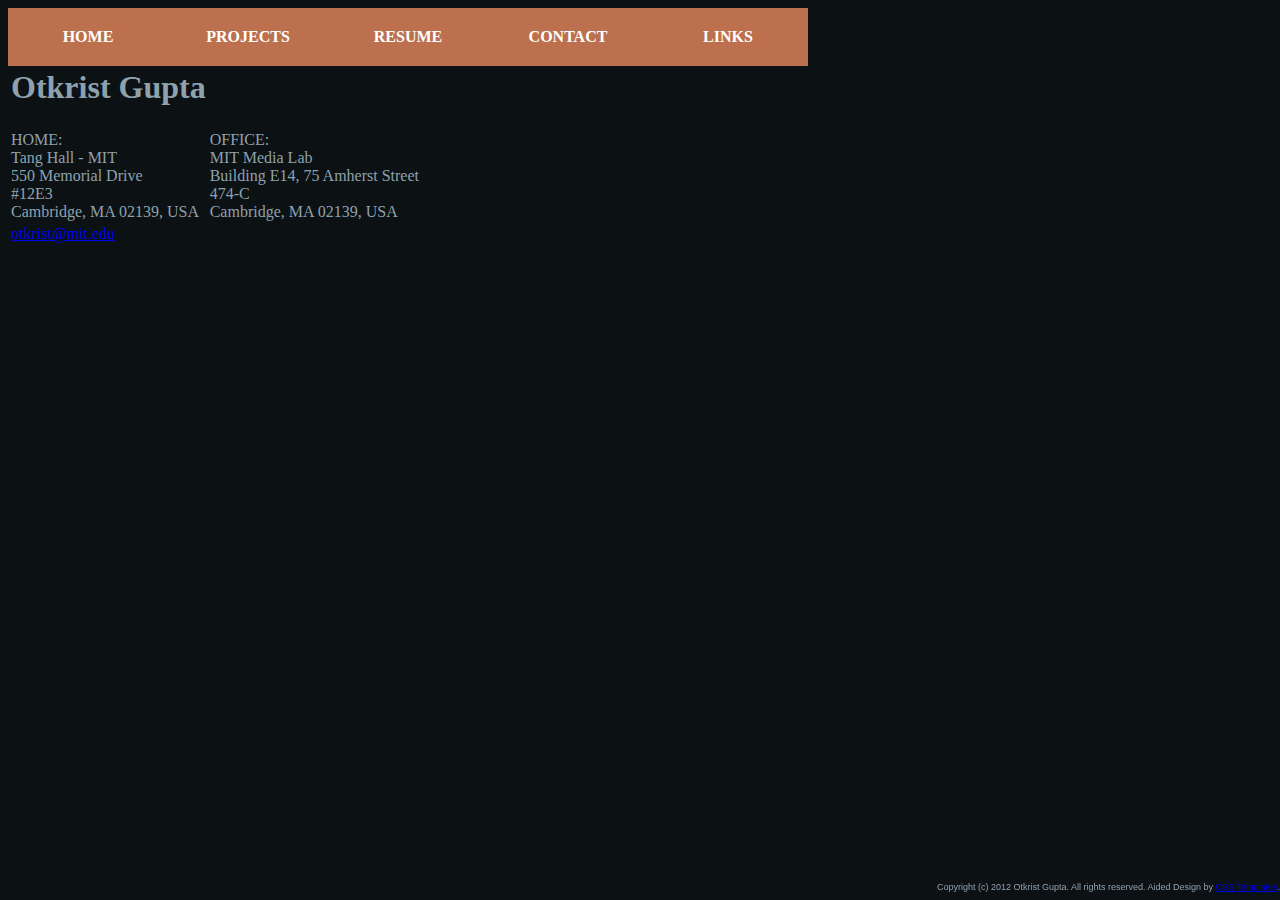
==== contact.html @ de2f4dca "First commit. Add previous website" ====
<html>
<body>
<head>
  <title>Otkrist Gupta</title>
  <link rel="icon"
      type="image/png"
      href="">
  <link rel="stylesheet" href="webpage.css">
</head>

<div id="mynavbar">
  <ul class="navBar">
  <li class="navLinkItem"><a href="index.html" class="navLink">Home</a></li>
  <li class="navLinkItem"><a href="projects.html" class="navLink">Projects</a></li>
  <li class="navLinkItem"><a href="Otkrist GuptaTech1.0.pdf" class="navLink">Resume</a></li>
  <li class="navLinkItem"><a href="contact.html" class="navLink">Contact</a></li>
  <li class="navLinkItem"><a href="links.html" class="navLink">Links</a></li>
  </ul>
</div>


<table>
<tr><td>
<h1>
Otkrist Gupta
</h1>
</td></tr>
<tr><td>
  HOME: </br>
  Tang Hall - MIT</br>
  550 Memorial Drive</br>
  #12E3</br>
  Cambridge, MA 02139, USA
</td><td>
  OFFICE: </br>
  MIT Media Lab </br>
  Building E14, 75 Amherst Street </br>
  474-C </br>
  Cambridge, MA 02139, USA
</tr></td>
<tr><td>
<a href="mailto:otkrist@mit.edu">otkrist@mit.edu</a>
</td></tr>
</table>

</body>

<div id="footer">
  Copyright (c) 2012 Otkrist Gupta. All rights reserved. Aided Design by <a href="http://www.freecsstemplates.org/">CSS Templates</a>.
</div>
</html>
---- webpage.css ----
body {
  background: #0C1114 url(images/Julia_portrait_6.jpeg) no-repeat top center;
  color: #8EA2AD;
}

ul.navBar
{
list-style-type:none;
margin:0;
padding:0;
overflow:hidden;
}
li.navLinkItem
{
float:left;
}
a.navLink:link,a.navLink:visited
{
display:block;
width:120px;
font-weight:bold;
color:#FFFFFF;
background: #BD704D url(images/img02.gif) repeat-x top left;
text-align:center;
padding:20px;
text-decoration:none;
text-transform:uppercase;
}
a.navLink:hover,a.navLink:active
{
background-color:#666666;
}
#footer
{
     font-size: 9px;
     font-family: Verdana, Geneva, Arial, sans-serif;
     text-align: right;
     position: fixed !important;
     bottom: 0px;
   float: left;
     left: 0px;
     width: 100%;
     height: 18px;
   margin: 0;
   border: 0;
   padding:0;
}
.credits
{
     font-size: 0px;
     font-family: Verdana, Geneva, Arial, sans-serif;
     text-align: center;
}
.project
{
  border-style:outset;
  border-width:medium;
  border-color:grey;
  height:220px;
  width:340px;
}
.projecttext
{
  font-size: 10px;
}
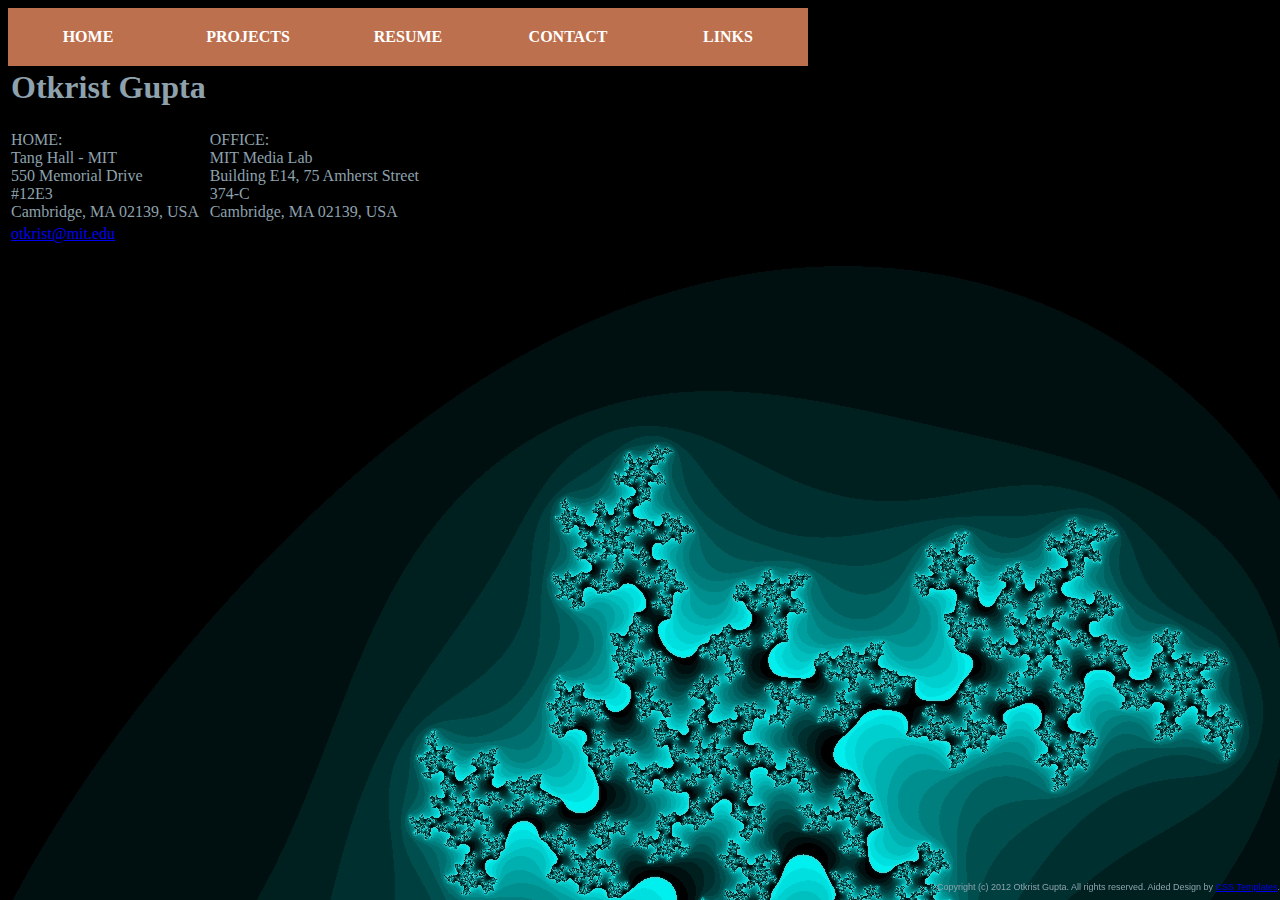
==== commit 1b414a24: "Adding fixeAdding fixess" ====
--- a/contact.html
+++ b/contact.html
@@ -35,7 +35,7 @@
   OFFICE: </br>
   MIT Media Lab </br>
   Building E14, 75 Amherst Street </br>
-  474-C </br>
+  374-C </br>
   Cambridge, MA 02139, USA
 </tr></td>
 <tr><td>
--- a/webpage.css
+++ b/webpage.css
@@ -1,6 +1,6 @@
 
 body {
-  background: #0C1114 url(images/Julia_portrait_6.jpeg) no-repeat top center;
+  background: #0C1114 url(img/Julia_portrait_6.jpeg) no-repeat top center;
   color: #8EA2AD;
 }
 
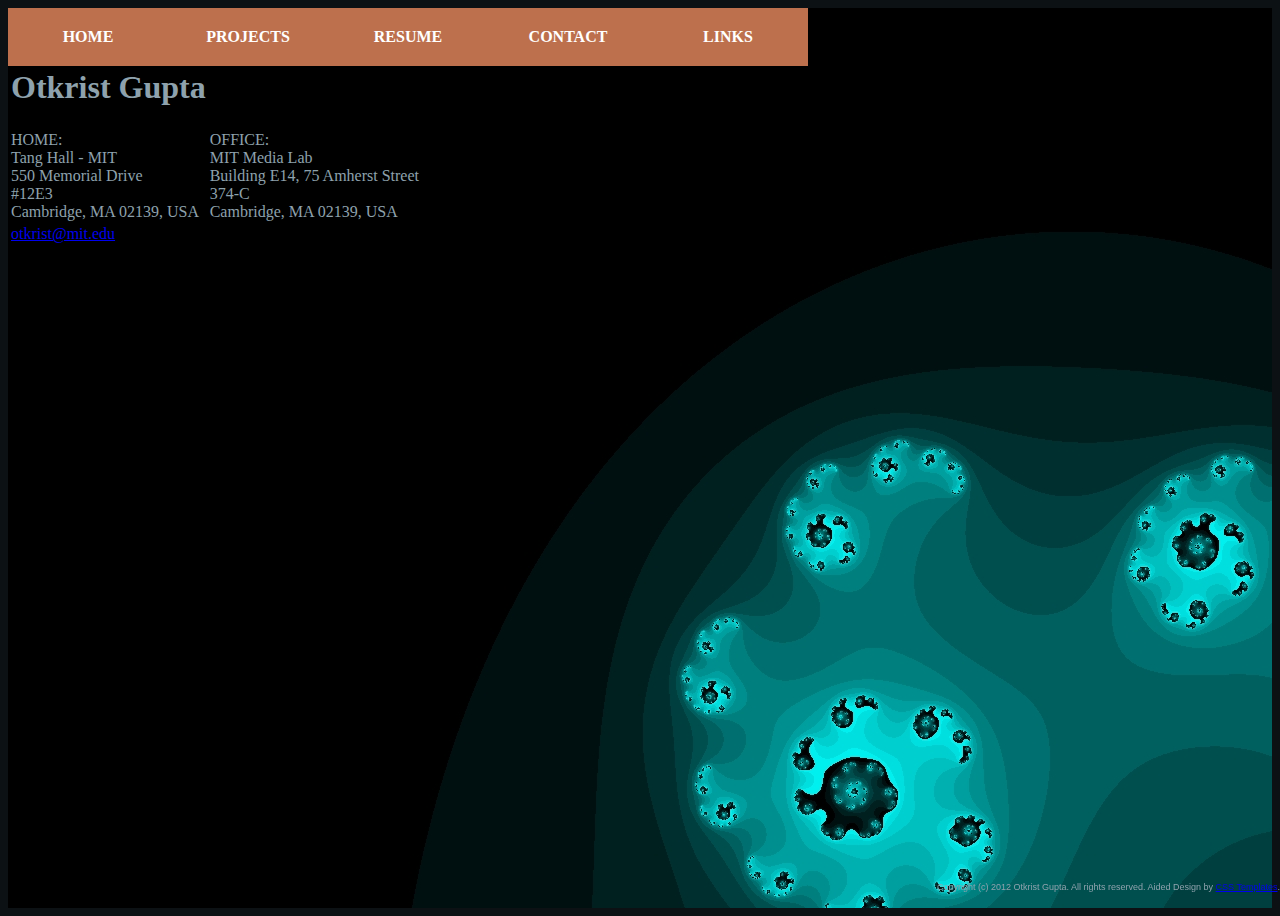
==== commit 0da5706c: "Minor" ====
--- a/contact.html
+++ b/contact.html
@@ -1,5 +1,4 @@
 <html>
-<body>
 <head>
   <title>Otkrist Gupta</title>
   <link rel="icon"
@@ -7,6 +6,9 @@
       href="">
   <link rel="stylesheet" href="webpage.css">
 </head>
+<body>
+<div id="foobar"> 
+
 
 <div id="mynavbar">
   <ul class="navBar">
@@ -43,6 +45,7 @@
 </td></tr>
 </table>
 
+</div>
 </body>
 
 <div id="footer">
--- a/webpage.css
+++ b/webpage.css
@@ -1,7 +1,12 @@
 
 body {
-  background: #0C1114 url(img/Julia_portrait_6.jpeg) no-repeat top center;
+  background-color: #0C1114;
   color: #8EA2AD;
+}
+
+#foobar {
+  background-image: url(img/Julia_portrait_3.jpeg);
+  height:100vh;
 }
 
 ul.navBar
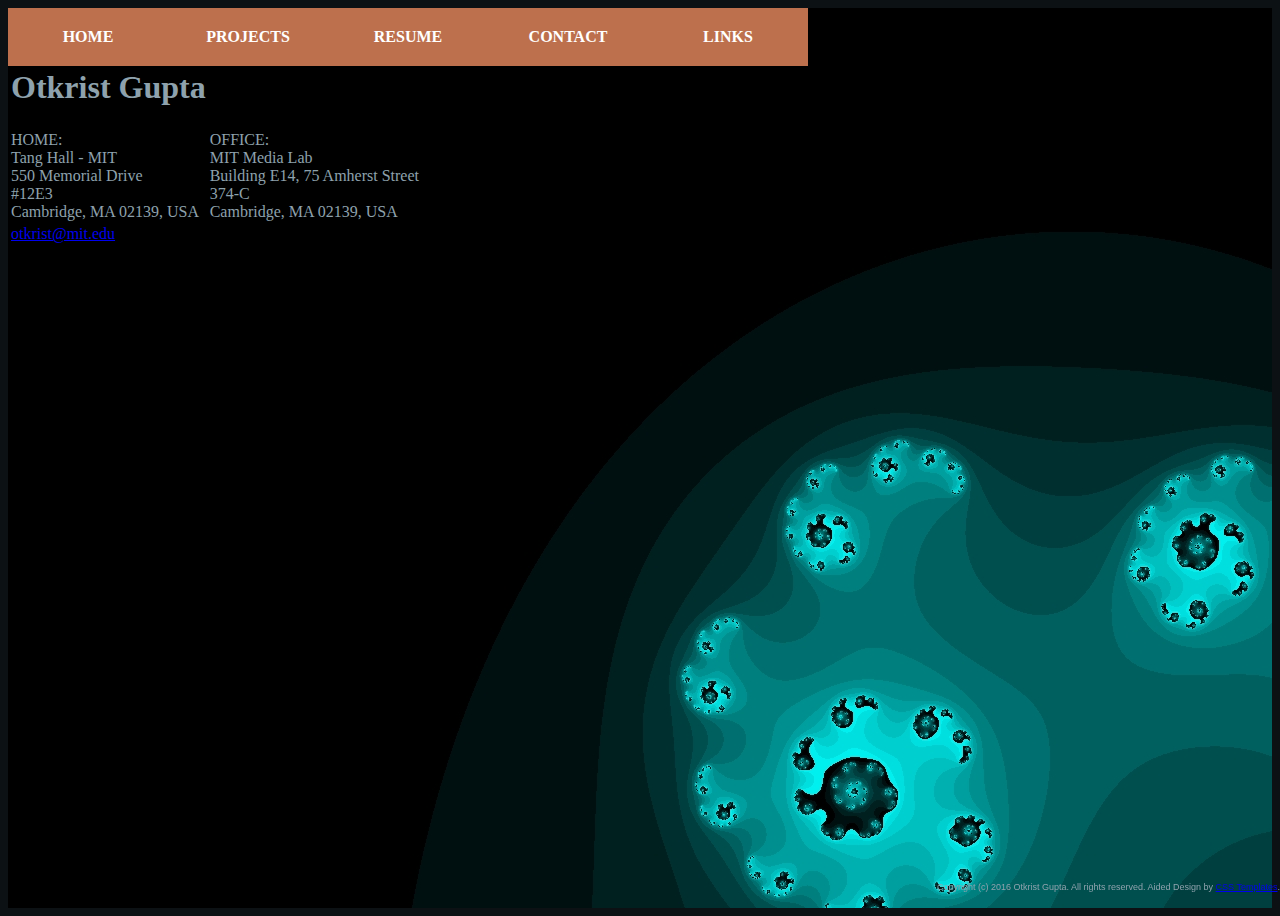
==== commit 3a715077: "minor" ====
--- a/contact.html
+++ b/contact.html
@@ -49,7 +49,7 @@
 </body>
 
 <div id="footer">
-  Copyright (c) 2012 Otkrist Gupta. All rights reserved. Aided Design by <a href="http://www.freecsstemplates.org/">CSS Templates</a>.
+  Copyright (c) 2016 Otkrist Gupta. All rights reserved. Aided Design by <a href="http://www.freecsstemplates.org/">CSS Templates</a>.
 </div>
 </html>
 
--- a/webpage.css
+++ b/webpage.css
@@ -7,6 +7,18 @@
 #foobar {
   background-image: url(img/Julia_portrait_3.jpeg);
   height:100vh;
+}
+
+#foobar {
+  position: relative;
+}
+#foobar canvas, #overlay {
+  position: absolute;
+}
+canvas {
+  border: 0px solid black;
+  height: 100%;
+  width: 100%;
 }
 
 ul.navBar
